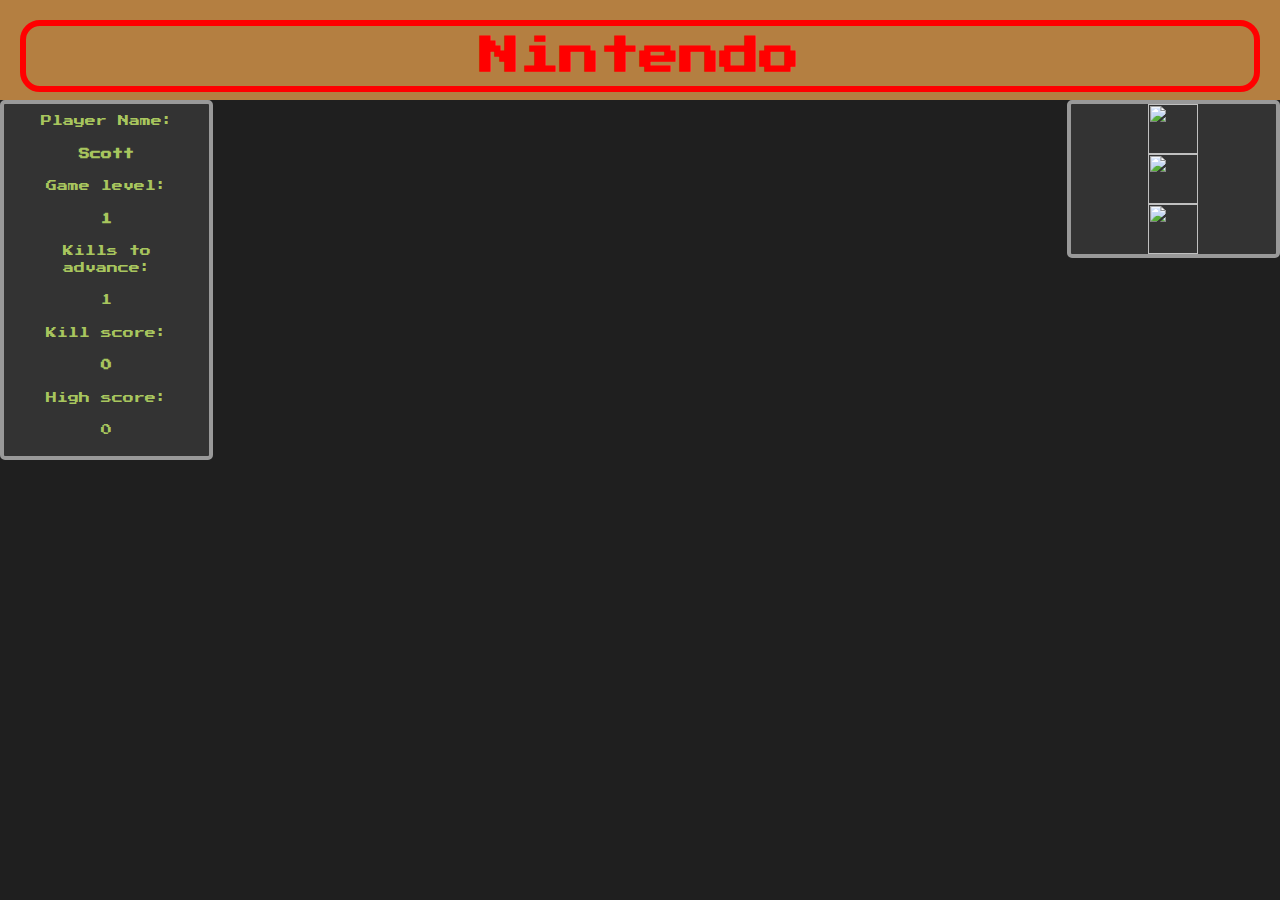
==== html/index.html @ 606c8e05 "enemies included: tektite, keese, gibdo, stalfos, dodongo. have most of their functions working. hea" ====
<!DOCTYPE html>
<html>
  <head>
    <meta charset="utf-8">
    <title>Top Down RPG Game</title>
    <link href="https://fonts.googleapis.com/css?family=Press+Start+2P" rel="stylesheet">
    <link rel="stylesheet" href="https://maxcdn.bootstrapcdn.com/bootstrap/4.0.0/css/bootstrap.min.css">
    <link rel="stylesheet" href="../css/style.css">
  </head>
  <body>

    <div class="container-fluid">
      <div class="row">
        <div class="col-12 topspace">
          <p class="title"><!--Legend of tiny pixelated 1980s man!--> Nintendo</p>
        </div>
      </div>
    </div>

    <div class="container-fluid">
      <div class="row game-row">
        <div class="col-2 left-side" height="352">
          <p>Player Name: </p>
          <p id="player-name">Scott</p>
          <p>Game level:</p>
          <p id="game-num">0</p>
          <p>Kills to advance:</p>
          <p id="kills-num">0</p>
          <p>Kill score:</p>
          <p id="score-num">0</p>
          <p>High score:</p>
          <p id="high-score">0</p>
        </div>
        <div class="col-8 canvas-div" width="512" height="352">
          <canvas id="background-map"></canvas>
          <canvas id="sprite-map"></canvas>
        </div>
        <div class="col-2 hearts-col" height="352">
          <img class="heart" id="heart-one" src="../images/heart.gif"><br>
          <img class="heart" id="heart-two" src="../images/heart.gif"><br>
          <img class="heart" id="heart-three" src="../images/heart.gif"><br>
        </div>
      </div>
    </div>

    <script
      src="http://code.jquery.com/jquery-3.3.1.min.js"
      integrity="sha256-FgpCb/KJQlLNfOu91ta32o/NMZxltwRo8QtmkMRdAu8="
      crossorigin="anonymous"></script>
    <script type="text/javascript" src="../js/app.js"></script>
  </body>
</html>
---- css/style.css ----
body {
  margin: 0;
  padding: 0;
  background-color: #1F1F1F;
  font-family: 'Press Start 2P', cursive;
}

.topspace {
  height: 100px;
  width: 100px;
  margin: 0;
  padding: 20px;
  background: #b47f41;
}

.title {
  font-size: 40px;
  font-weight: bold;
  background-color: #b47f41;
  color: red;
  text-align: center;
  border: 6px solid red;
  border-radius: 20px;
}

.left-side {
  margin: 0;
  padding-top: 10px;
  height: 100%;
  width: 100%;
  text-align: left;
  background-color: #333;
  border: 4px solid #999;
  border-radius: 5px;
}

.left-side p {
  font-size: 11px;
  color: #a8c65e;
  text-align: center;
}

#player-name {
  font-weight: bold;
}

#game-num {
  font-weight: bold;
}

#score-num {
  font-weight: bold;
}

.canvas-div {
  margin: 0;
}

canvas {
  position: absolute;
  top: 0;
  left: 0;
}

#background-map {
  background: transparent;
  width: 100%;
  height: auto;
  z-index: 1;
}

#sprite-map {
  background: transparent;
  width: 100%;
  height: auto;
  z-index: 10;
}

.hearts-col {
  margin: 0;
  height: 100%;
  width: 100%;
  text-align: center;
  background-color: #333;
  border: 4px solid #999;
  border-radius: 5px;
}

.heart {
  height: 50px;
  width: 50px;
}

.heart-show {
  visibility: visible;
}

.heart-hidden {
  visibility: hidden;
}
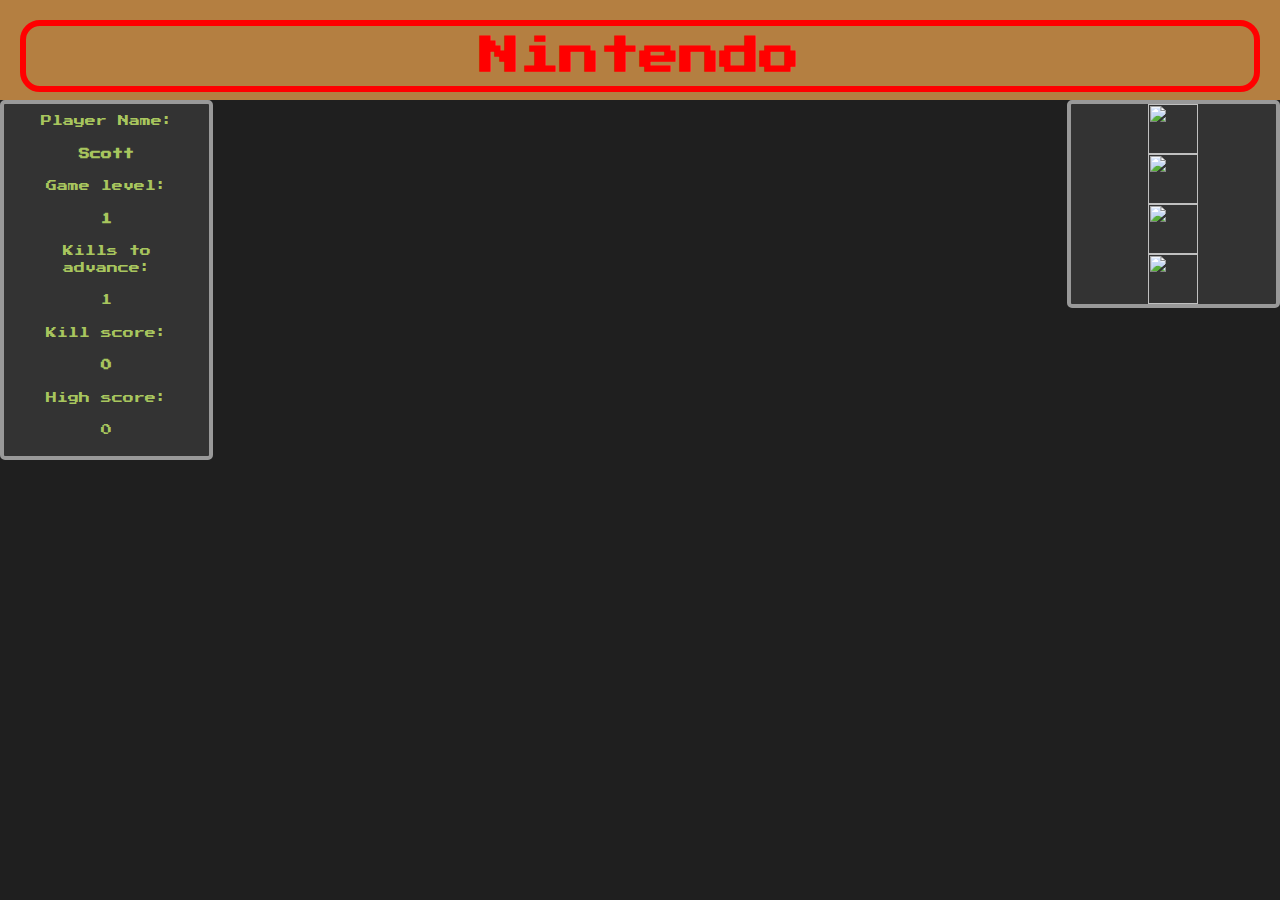
==== commit f2e75077: "added 4 life/hearts total for link. fixed dodongo movement/collision" ====
--- a/html/index.html
+++ b/html/index.html
@@ -39,6 +39,7 @@
           <img class="heart" id="heart-one" src="../images/heart.gif"><br>
           <img class="heart" id="heart-two" src="../images/heart.gif"><br>
           <img class="heart" id="heart-three" src="../images/heart.gif"><br>
+          <img class="heart" id="heart-four" src="../images/heart.gif">
         </div>
       </div>
     </div>
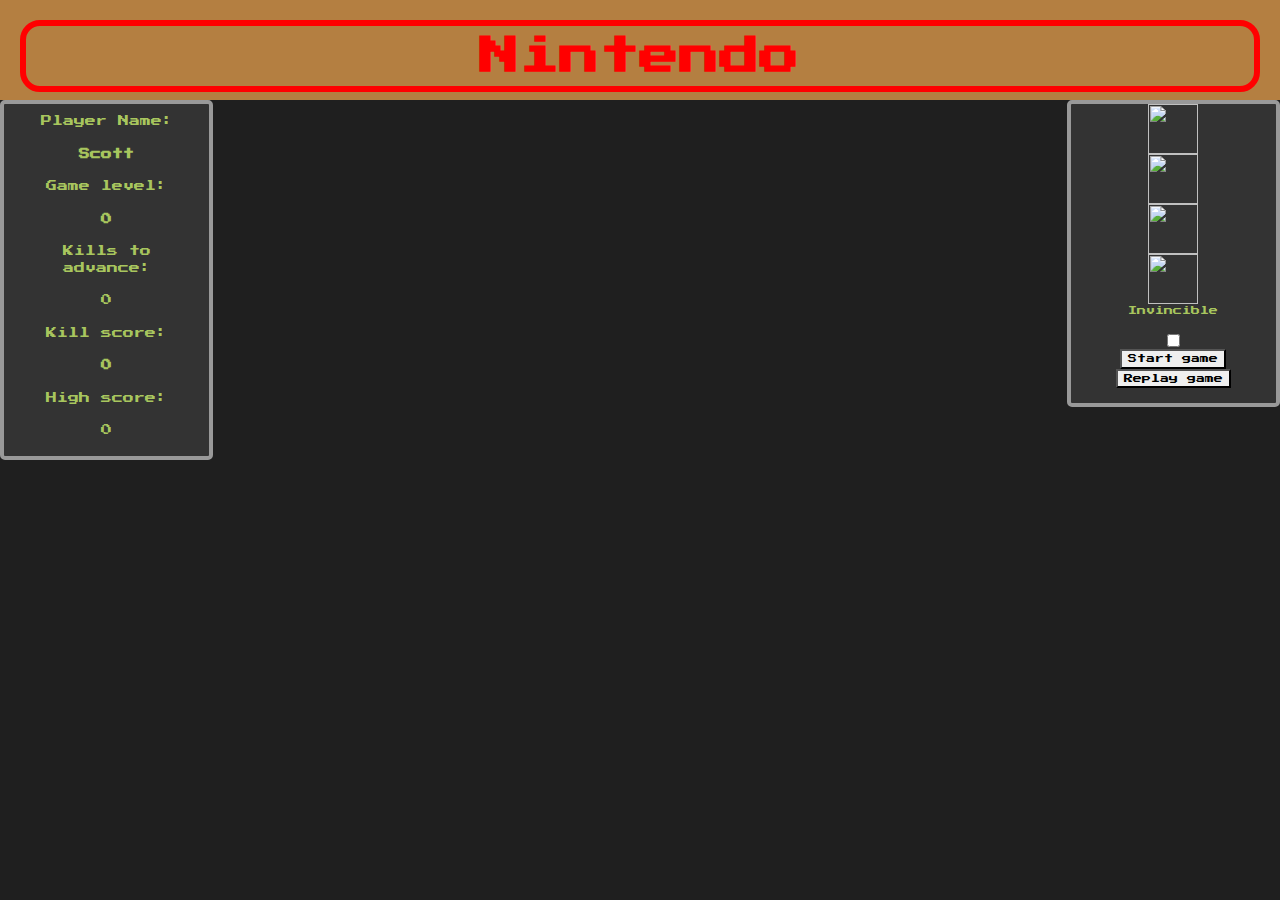
==== commit 87cec018: "added start/replay game feature, fully functional. working on end game function" ====
--- a/html/index.html
+++ b/html/index.html
@@ -33,13 +33,19 @@
         </div>
         <div class="col-8 canvas-div" width="512" height="352">
           <canvas id="background-map"></canvas>
+          <canvas id="enemy-map"></canvas>
+          <canvas id="death-canvas"></canvas>
           <canvas id="sprite-map"></canvas>
         </div>
         <div class="col-2 hearts-col" height="352">
           <img class="heart" id="heart-one" src="../images/heart.gif"><br>
           <img class="heart" id="heart-two" src="../images/heart.gif"><br>
           <img class="heart" id="heart-three" src="../images/heart.gif"><br>
-          <img class="heart" id="heart-four" src="../images/heart.gif">
+          <img class="heart" id="heart-four" src="../images/heart.gif"><br>
+          <p>Invincible</p>
+          <input type="checkbox" id="invincible"><br>
+          <button type="button" id="start-game">Start game</button>
+          <button type="button" id="replay-game">Replay game</button>
         </div>
       </div>
     </div>
--- a/css/style.css
+++ b/css/style.css
@@ -69,6 +69,21 @@
   z-index: 1;
 }
 
+#enemy-map {
+  background: transparent;
+  width: 100%;
+  height: auto;
+  z-index: 5;
+}
+
+#death-canvas {
+  background: rgba(235, 44, 18, 0.56);
+  opacity: 0;
+  width: 100%;
+  height: auto;
+  z-index: 5;
+}
+
 #sprite-map {
   background: transparent;
   width: 100%;
@@ -78,12 +93,20 @@
 
 .hearts-col {
   margin: 0;
+  padding-bottom: 15px;
   height: 100%;
   width: 100%;
+  font-size: 9px;
+  color: #a8c65e;
   text-align: center;
   background-color: #333;
   border: 4px solid #999;
   border-radius: 5px;
+}
+
+.hearts-col p {
+
+
 }
 
 .heart {
